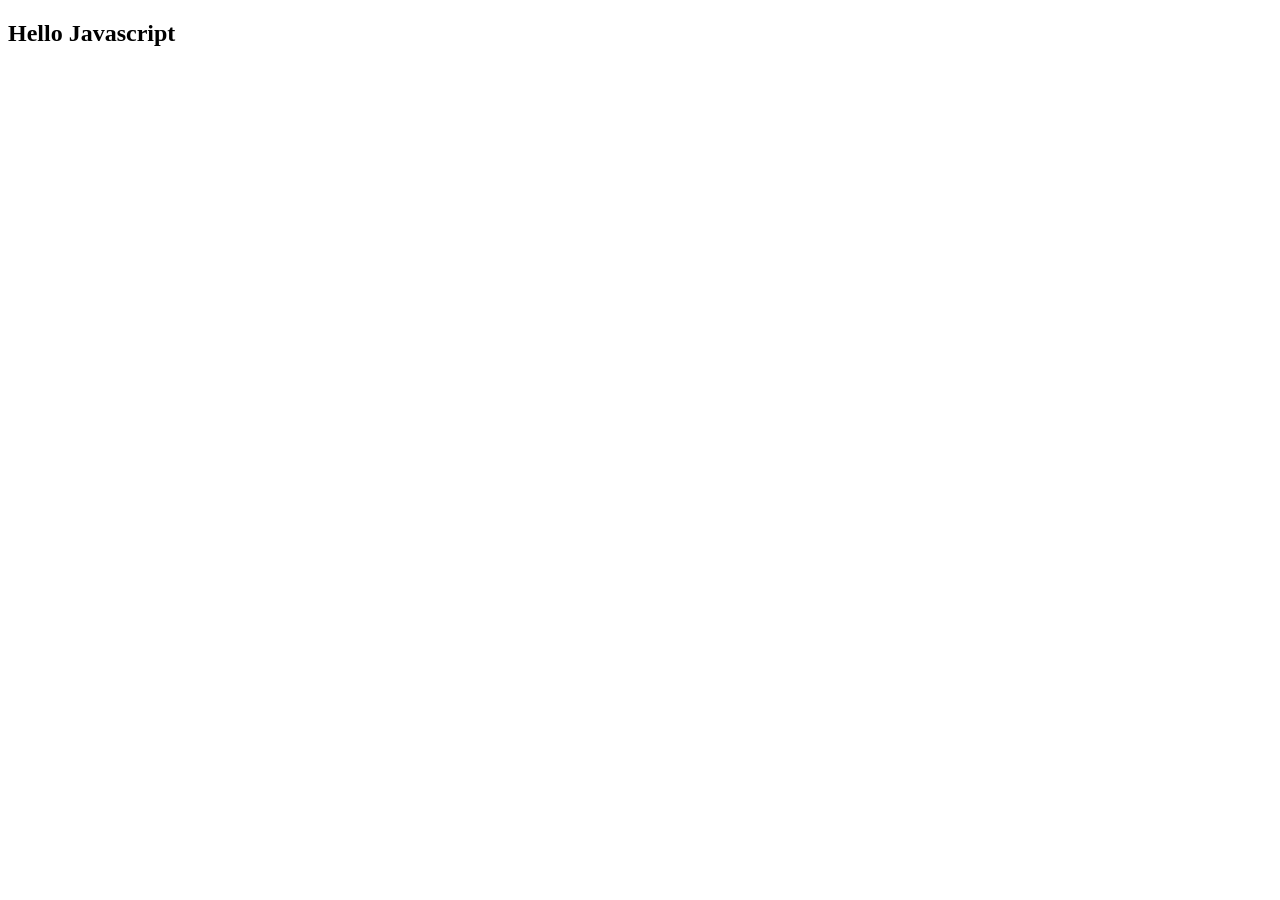
==== DOM/Questions/index.html @ ac3ed049 "Nov 9" ====
<!DOCTYPE html>
<html lang="en">
<head>
    <meta charset="UTF-8">
    <meta name="viewport" content="width=device-width, initial-scale=1.0">
    <title>Questions</title>
</head>
<body>
    <h2>Hello Javascript</h2>
    <script src="script.js"></script>
</body>
</html>
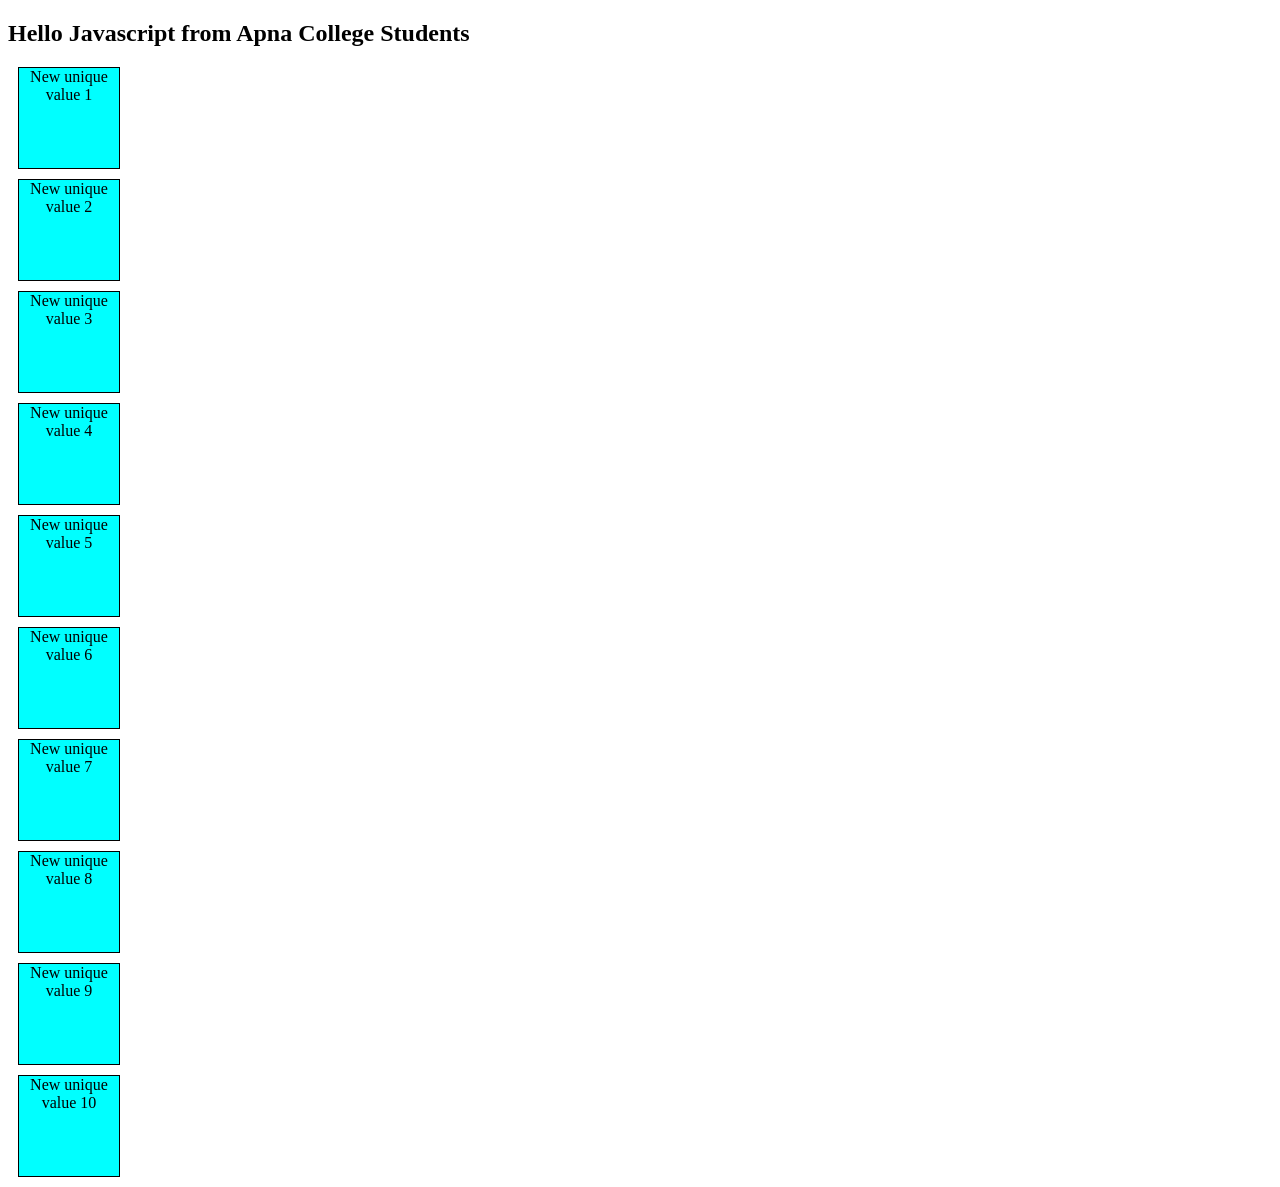
==== commit 5ac787bb: "Nov9" ====
--- a/DOM/Questions/index.html
+++ b/DOM/Questions/index.html
@@ -4,9 +4,20 @@
     <meta charset="UTF-8">
     <meta name="viewport" content="width=device-width, initial-scale=1.0">
     <title>Questions</title>
+    <link rel="stylesheet" href="style.css">
 </head>
 <body>
     <h2>Hello Javascript</h2>
+    <div class="Box">first div</div>
+    <div class="Box">second div</div>
+    <div class="Box">tird div</div>
+    <div class="Box">fourth div</div>
+    <div class="Box">fifth div</div>
+    <div class="Box">sixth div</div>
+    <div class="Box">seventh div</div>
+    <div class="Box">eighth div</div>
+    <div class="Box">nineth div</div>
+    <div class="Box">tenth div</div>
     <script src="script.js"></script>
 </body>
 </html>
--- a/DOM/Questions/style.css
+++ b/DOM/Questions/style.css
@@ -0,0 +1,8 @@
+.Box{
+    height: 100px;
+    width: 100px;
+    border: 1px solid black;
+    margin: 10px;
+    background-color: aqua;
+    text-align: center;
+}
